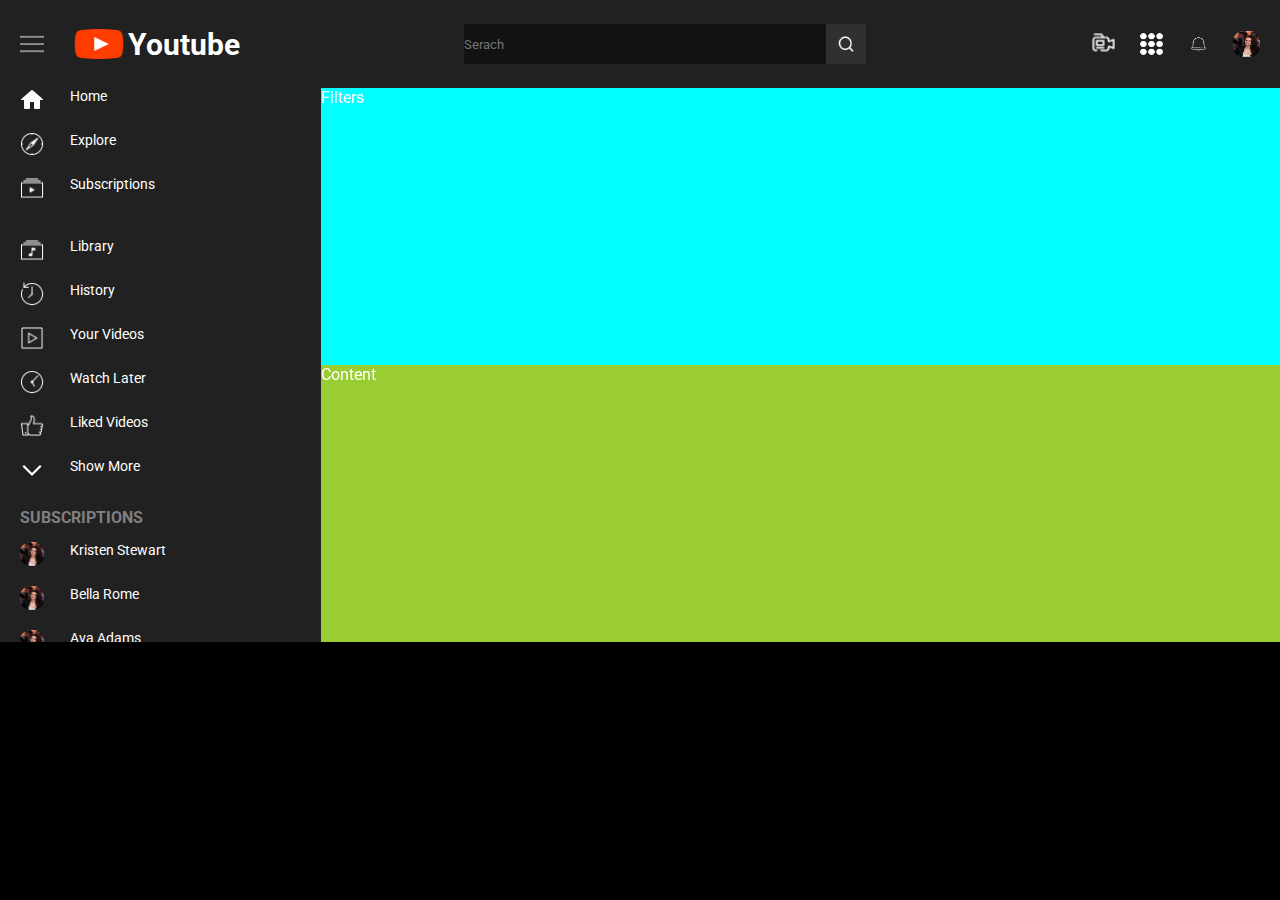
==== index.html @ fd51a940 "commit" ====
<html lang="en">
<head>
    <meta charset="UTF-8">
    <meta name="viewport" content="width=device-width, initial-scale=1.0">
    <title>Document</title>
    <link rel="stylesheet" href="styles.css">
    <link rel="preconnect" href="https://fonts.googleapis.com">
<link rel="preconnect" href="https://fonts.gstatic.com" crossorigin>
<link href="https://fonts.googleapis.com/css2?family=Roboto&display=swap" rel="stylesheet">
</head>
<body>

    <div class="main">
        <div class="nav">
            <div class="start">
                <img src="images/icons8-hamburger-menu-50.png" width="24px" height="24px" alt="">
                <div style="display: flex; align-items: center;">
                    <img src="images/icons8-youtube-48.png" width="58px" height="48px" alt="">
                    <p><b>Youtube</b></p>
                </div>
            </div>
            <div class="center">
                <div class="input">
                    <input type="text" placeholder="Serach" name="" id="">
                    <button style=" border:none;"><img src="images/li_search.png" height="18px" alt=""></button>
                </div>
                <img src="" alt="">
            </div>
            <div class="last">
                <img  height="26px" width="27px" src="images/icons8-video-recorder-24.png" alt="">
                <img  height="26px" width="27px" src="images/icons8-circled-menu-50.png" alt="">
                <img  height="26px" width="27px" src="images/icons8-bell-100.png" alt="">
                <img  height="26px" width="27px" src="images/kristen.jpg" style="border-radius: 10px;" alt="">
            </div>
        </div>

        <!-- Sidebar -->

        <div class="sidebar">
            <div class="home">
                <button>
                    <img src="images/icons8-home-24.png" width="24px" height="24px" alt="">
                    <p>Home</p>
                </button>
                <button>
                    <img src="images/icons8-explore-50.png" width="24px" height="24px" alt="">
                    <p>Explore</p>
                </button>
                <button>
                    <img src="images/icons8-video-playlist-50.png" width="24px" height="24px" alt="">
                    <p>Subscriptions</p>
                </button>
               
            </div>
            <div class="library">
                <button>
                    <img src="images/icons8-music-library-50.png" width="24px" height="24px" alt="">
                    <p>Library</p>
                </button>
                <button>
                    <img src="images/icons8-history-50.png" width="24px" height="24px" alt="">
                    <p>History</p>
                </button>
                <button>
                    <img src="images/icons8-play-50.png" width="24px" height="24px" alt="">
                    <p>Your Videos</p>
                </button>
                <button>
                    <img src="images/icons8-clock-50.png" width="24px" height="24px" alt="">
                    <p>Watch Later</p>
                </button>
                <button>
                    <img src="images/icons8-like-50.png" width="24px" height="24px" alt="">
                    <p>Liked Videos</p>
                </button>
                <button>
                    <img src="images/icons8-down-48 (1).png" width="24px" height="24px" alt="">
                    <p>Show More</p>
                </button>
            </div>
            <div class="subsri">
                <p style="font-size: 16px; font-weight: 500; color: grey; margin-bottom: 15px;"  ><b>SUBSCRIPTIONS</b></p>
                <button>
                    <img src="images/kristen.jpg" width="24px" height="24px" alt="">
                    <p>Kristen Stewart</p>
                </button>
                <button>
                    <img src="images/kristen.jpg" width="24px" height="24px" alt="">
                    <p>Bella Rome</p>
                </button>
                <button>
                    <img src="images/kristen.jpg" width="24px" height="24px" alt="">
                    <p>Ava Adams</p>
                </button>
                <button>
                    <img src="images/kristen.jpg" width="24px" height="24px" alt="">
                    <p>Lana Roade</p>
                </button>
                <button>
                    <img src="images/kristen.jpg" width="24px" height="24px" alt="">
                    <p>Jennifer  </p>
                </button>
                <button>
                    <img src="images/kristen.jpg" width="24px" height="24px" alt="">
                    <p>Laure Zecchi</p>
                </button>
                <button>
                    <img src="images/kristen.jpg" width="24px" height="24px" alt="">
                    <p>Lea Ghotti</p>
                </button>
            </div>
        </div>
        <div class="filters">Filters</div>
        <div class="content">Content</div>
    </div>

    <script src="script.js"></script>
</body>
</html>
---- styles.css ----
*{
    margin: 0;
    padding: 0;
    font-family: 'Open Sans', sans-serif;
    font-family: 'Poppins', sans-serif;
    font-family: 'Roboto', sans-serif;
}
::-webkit-scrollbar {
    display: none;
}
input{
    outline-style: none;
    border: none;
    color: white;
}
body{
    background-color: black;
    color: white;
}

.main{
    display: grid;
    grid-template-columns: auto;
}

.nav{
    grid-column: 1/8;
    display: flex;
    justify-content: space-between;
    background-color:#212121;
    align-items: center;
    padding: 20px;
}
.start{
    display: flex;
    align-items: center;
    width: 220px;
    justify-content: space-between;
}
.start p{
    font-size: 30px;
    
}
.input{
    display: flex;
    align-items: center;
}
.input input{
    height: 40px;
    width: 362px;
    background: #121212;
}

.input button{
height: 40px;
width: 40px; 
background-color: #303030;
}

.last{
    display: flex;
    justify-content: space-between;
    width: 170px;
}




.sidebar{
    display: flex;
    overflow: scroll;
    flex-direction: column;
    gap: 50px;
    background-color:#212121;
    grid-column: 1/2;
    height: 554px;
    grid-row: 2/4;
}

.home{
    display: flex;
    justify-content: space-between;
    height: 100px;
    margin-left: 20px;
    flex-direction: column;
}
.home button{
    width: 150px;
    display: flex;
    justify-content: space-between;
    background-color:#212121;
    border: none;
    margin-bottom: 20px;
    color: white;
}

.home p {
    font-weight: 400;
    font-size: 14px;
    width: 100px;
    text-align: start;
}


.library{
    display: flex;
    justify-content: space-between;
    height: 100px;
    margin-left: 20px;
    flex-direction: column;
}
.library button{
    width: 150px;
    display: flex;
    justify-content: space-between;
    background-color:#212121;
    border: none;
    margin-bottom: 20px;
    color: white;
}

.library p {
    font-weight: 400;
    font-size: 14px;
    width: 100px;
    text-align: start;
}



.subsri{
    display: flex;
    margin-top: 120px;
    justify-content: space-between;
    height: 100px;
    margin-left: 20px;
    flex-direction: column;
}
.subsri button{
    width: 150px;
    display: flex;
    justify-content: space-between;
    background-color:#212121;
    border: none;
    margin-bottom: 20px;
    color: white;
}

.subsri img{
    border-radius: 10px;
}
.subsri p {
    font-weight: 400;
    font-size: 14px;
    width: 100px;
    text-align: start;
}






.filters{
    background-color: aqua;
    grid-column: 2/8;
}
.content{
    background-color: yellowgreen;
    grid-column: 2/8;
}
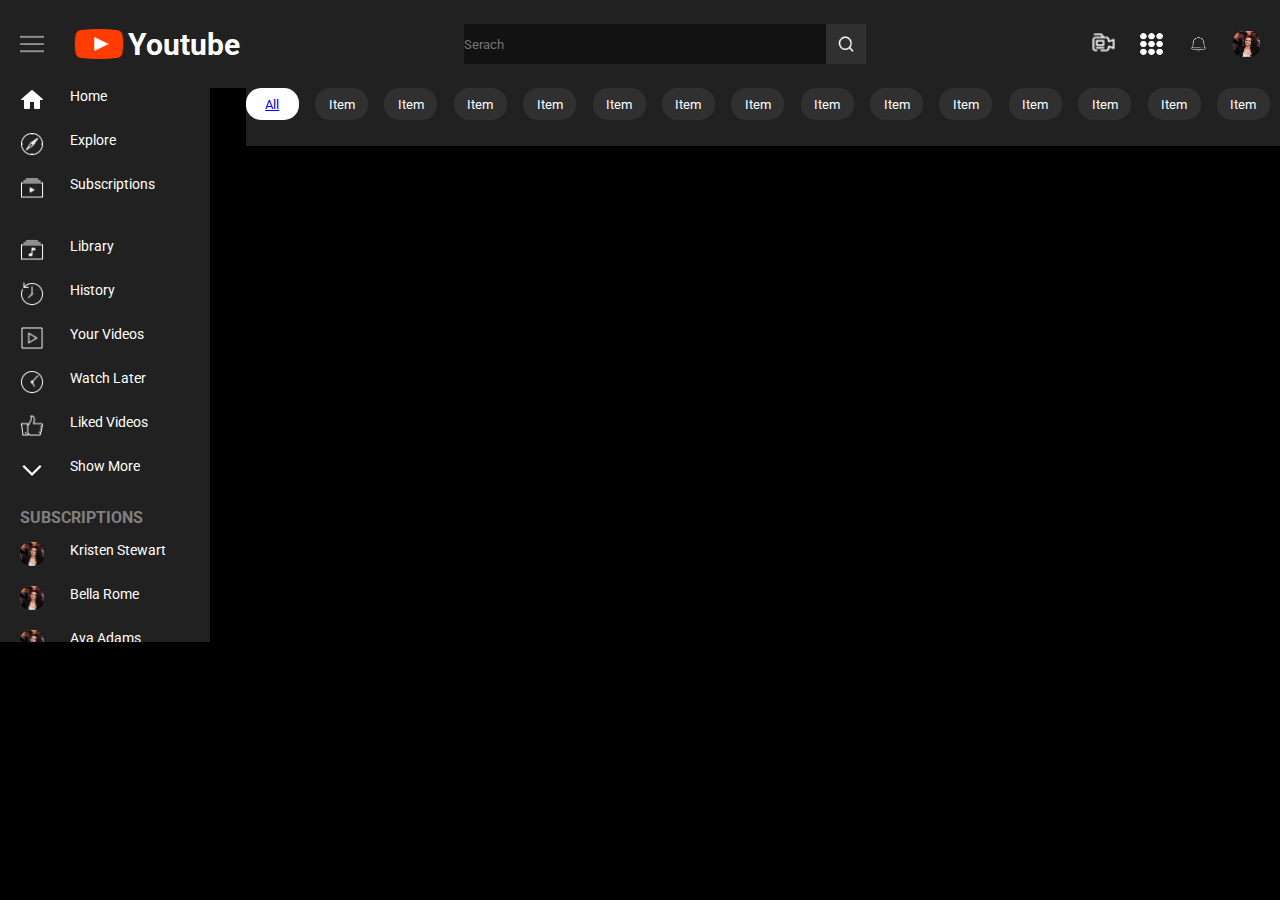
==== commit 2db735fb: "commit" ====
--- a/index.html
+++ b/index.html
@@ -2,7 +2,7 @@
 <head>
     <meta charset="UTF-8">
     <meta name="viewport" content="width=device-width, initial-scale=1.0">
-    <title>Document</title>
+    <title>Youtube</title>
     <link rel="stylesheet" href="styles.css">
     <link rel="preconnect" href="https://fonts.googleapis.com">
 <link rel="preconnect" href="https://fonts.gstatic.com" crossorigin>
@@ -21,8 +21,8 @@
             </div>
             <div class="center">
                 <div class="input">
-                    <input type="text" placeholder="Serach" name="" id="">
-                    <button style=" border:none;"><img src="images/li_search.png" height="18px" alt=""></button>
+                    <input type="text" placeholder="Serach" value="" name="" id="searchIn">
+                    <button id="search" style=" border:none;"><img src="images/li_search.png" height="18px" alt=""></button>
                 </div>
                 <img src="" alt="">
             </div>
@@ -110,8 +110,30 @@
                 </button>
             </div>
         </div>
-        <div class="filters">Filters</div>
-        <div class="content">Content</div>
+
+        <!-- Filters -->
+        <div class="filters">
+            <button style="background-color: white; color: black;"><a href="play.html">All</a></button>
+            <button>Item</button>  
+            <button>Item</button> 
+            <button>Item</button> 
+            <button>Item</button> 
+            <button>Item</button> 
+            <button>Item</button> 
+            <button>Item</button> 
+            <button>Item</button> 
+            <button>Item</button>   
+            <button>Item</button> 
+            <button>Item</button> 
+            <button>Item</button> 
+            <button>Item</button> 
+            <button>Item</button>  
+        </div>
+
+        <!-- Content -->
+        <div class="content">
+
+        </div>
     </div>
 
     <script src="script.js"></script>
--- a/styles.css
+++ b/styles.css
@@ -21,6 +21,7 @@
 .main{
     display: grid;
     grid-template-columns: auto;
+    height: 700px;
 }
 
 .nav{
@@ -71,8 +72,9 @@
     overflow: scroll;
     flex-direction: column;
     gap: 50px;
-    background-color:#212121;
-    grid-column: 1/2;
+    width: 210px;
+    background-color:#212121;
+    grid-column: 1/3;
     height: 554px;
     grid-row: 2/4;
 }
@@ -162,10 +164,51 @@
 
 
 .filters{
-    background-color: aqua;
-    grid-column: 2/8;
+    background: #212121;
+    display: flex;
+    justify-content: space-between;
+    grid-column: 3/8;
+    grid-row: 2/3;
+    height: 58px;
+}
+
+.filters button{
+    width: 53px;
+    height: 32px;
+    border-radius: 15px;
+    background-color:rgb(48, 48, 48);
+    color: white;
+    margin-right: 10px;
+    border: 0.3px;
 }
 .content{
-    background-color: yellowgreen;
-    grid-column: 2/8;
-}+    grid-column: 3/8;
+    grid-row: 3/5;
+    display: flex;
+    flex-wrap: wrap;
+    /* width: 1051px; */
+    overflow: scroll;
+    height: 550px;
+    margin: 10px 20px 0 26px;
+}
+
+.video{
+    width: 300px;
+    margin: 10px;
+}
+.video img{
+    width: 280px;
+}
+.down{
+    display: flex;
+    flex-direction: row;
+}
+.logo img{
+    width: 36px;
+    height: 36px;
+    border-radius: 20px;
+}
+.title p{
+    font-size: 13px;
+    margin-left: 5px;
+}
